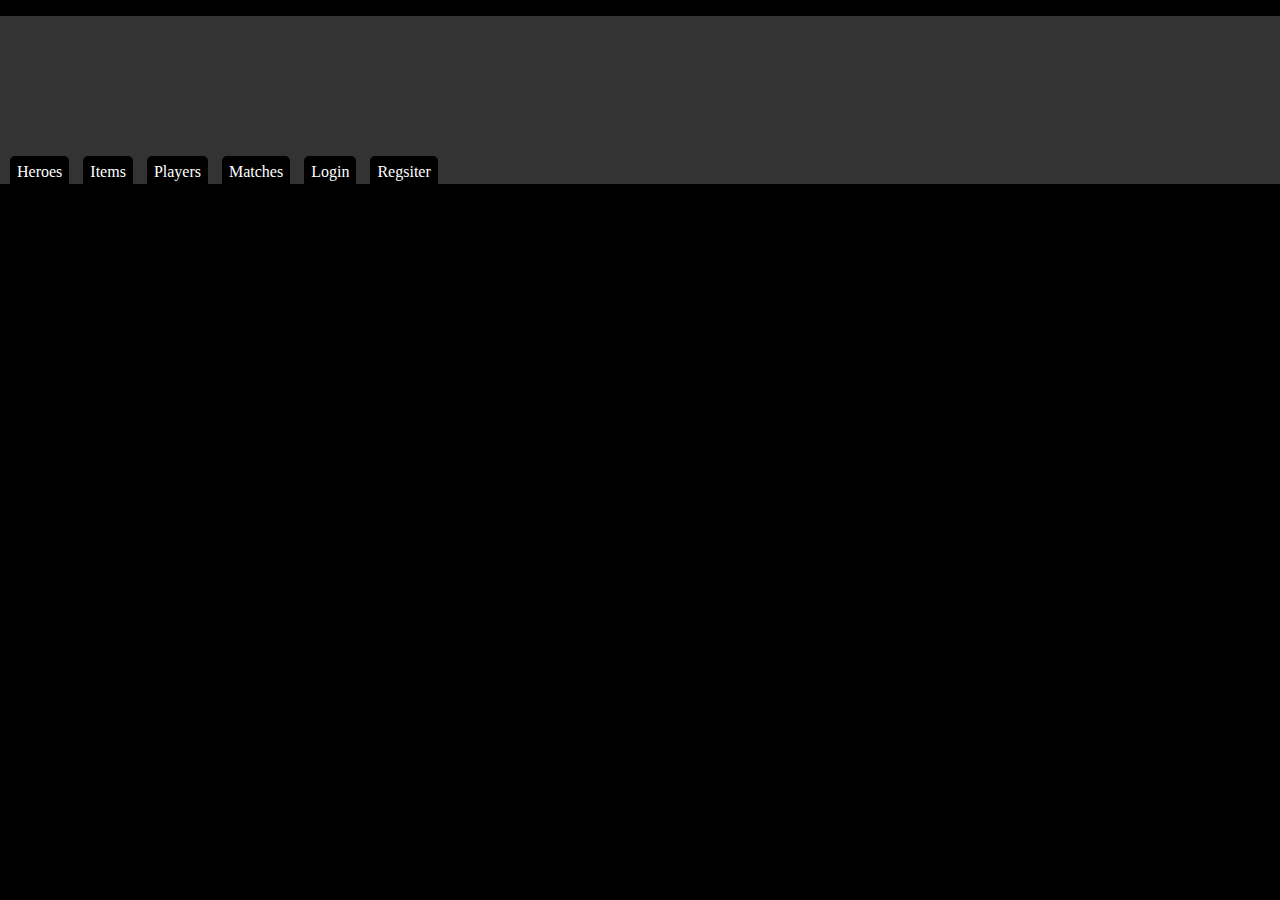
==== view/heroes.html @ acfb7886 "hey" ====
<!doctype html>
<html>
<head>
<meta charset="UTF-8">
<title>DotA 2 Armory</title>
<link rel="stylesheet" href="../css/style.css" type="text/css">
</head>
<body>
<div class="header">
<ul>
				<li class="selected">
					<a href="view/heroes.html"><span>H</span>eroes</a>
				</li>
				<li>
					<a href="view/items.html"><span>I</span>tems</a>
				</li>
				<li>
					<a href="view/players.html"><span>P</span>layers</a>
				</li>
				<li>
					<a href="view/matches.html"><span>M</span>atches</a>
				</li>
				<li>
					<a href="view/login.html"><span>L</span>ogin</a>
				</li>
				<li>
					<a href="view/register.php"><span>R</span>egsiter</a>

				</li>
			</ul>
					<div class="body">

                    </div>
</div>
</body>
</html>
---- css/style.css ----
@charset "UTF-8";
/* CSS Document */
body {
	background-color: #000000;	
	margin: 0;
}

.header {
margin: 0 0 41px;
height: 170px;
background-color: #333;	
}

ul {
padding: 140px 0 0 0;
	
}
ul li{
	height:40px;
	margin:0 0 0 10px;
	padding: 7px 7px 15px 7px;
display: inline-block;
background-color:#000000;
border-radius: 5px;
}
a {
color: white;
text-decoration: none;
}
ul li:hover{
background-color: #F60;
}

.body {
	position: relative;
	top: -50px;
	height: 700px;
	background-color: #000;	
	color: white;
}
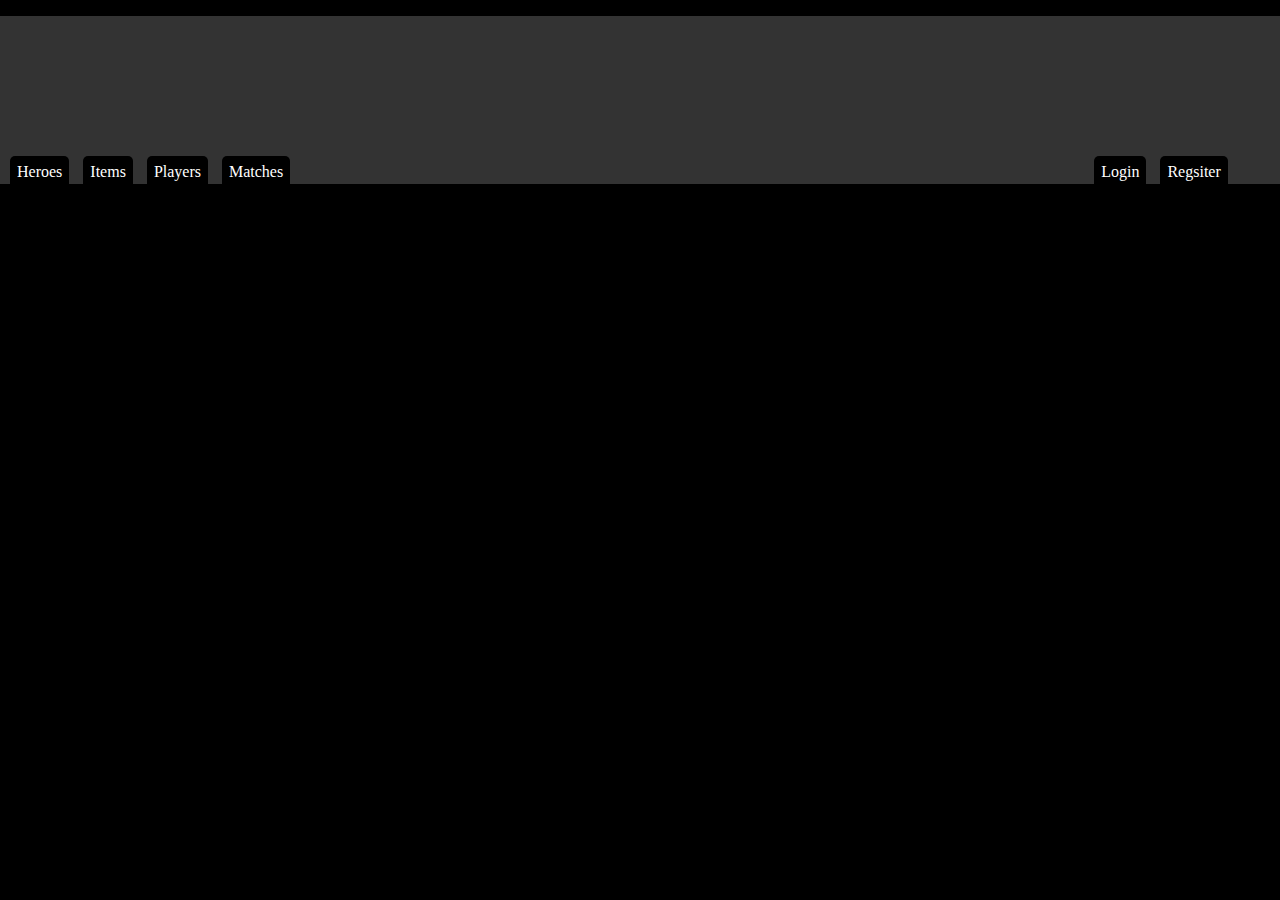
==== commit bfe0f712: "a" ====
--- a/view/heroes.html
+++ b/view/heroes.html
@@ -9,22 +9,22 @@
 <div class="header">
 <ul>
 				<li class="selected">
-					<a href="view/heroes.html"><span>H</span>eroes</a>
+					<a href="heroes.html"><span>H</span>eroes</a>
 				</li>
 				<li>
-					<a href="view/items.html"><span>I</span>tems</a>
+					<a href="items.html"><span>I</span>tems</a>
 				</li>
 				<li>
-					<a href="view/players.html"><span>P</span>layers</a>
+					<a href="players.html"><span>P</span>layers</a>
 				</li>
 				<li>
-					<a href="view/matches.html"><span>M</span>atches</a>
+					<a href="matches.html"><span>M</span>atches</a>
+				</li>
+				<li style="margin: 0 0 0 800px">
+					<a href="login.php"><span>L</span>ogin</a>
 				</li>
 				<li>
-					<a href="view/login.html"><span>L</span>ogin</a>
-				</li>
-				<li>
-					<a href="view/register.php"><span>R</span>egsiter</a>
+					<a href="register.php"><span>R</span>egsiter</a>
 
 				</li>
 			</ul>
--- a/css/style.css
+++ b/css/style.css
@@ -3,6 +3,7 @@
 body {
 	background-color: #000000;	
 	margin: 0;
+	color: white;
 }
 
 .header {
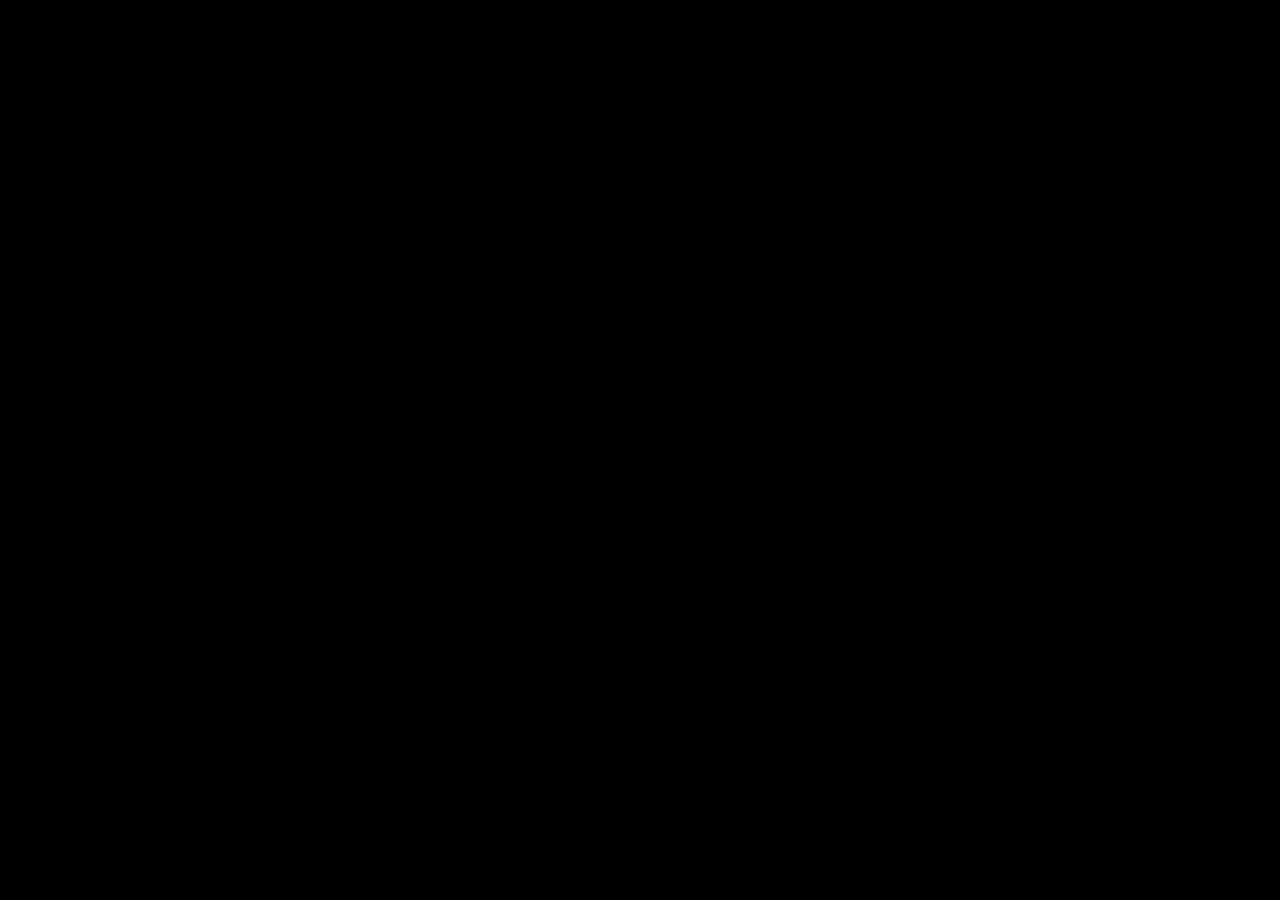
==== commit 0bd4faa0: "weq" ====
--- a/view/heroes.html
+++ b/view/heroes.html
@@ -6,31 +6,10 @@
 <link rel="stylesheet" href="../css/style.css" type="text/css">
 </head>
 <body>
-<div class="header">
-<ul>
-				<li class="selected">
-					<a href="heroes.html"><span>H</span>eroes</a>
-				</li>
-				<li>
-					<a href="items.html"><span>I</span>tems</a>
-				</li>
-				<li>
-					<a href="players.html"><span>P</span>layers</a>
-				</li>
-				<li>
-					<a href="matches.html"><span>M</span>atches</a>
-				</li>
-				<li style="margin: 0 0 0 800px">
-					<a href="login.php"><span>L</span>ogin</a>
-				</li>
-				<li>
-					<a href="register.php"><span>R</span>egsiter</a>
-
-				</li>
-			</ul>
+					<?php include("header.php") ?>
 					<div class="body">
 
                     </div>
-</div>
+
 </body>
 </html>
